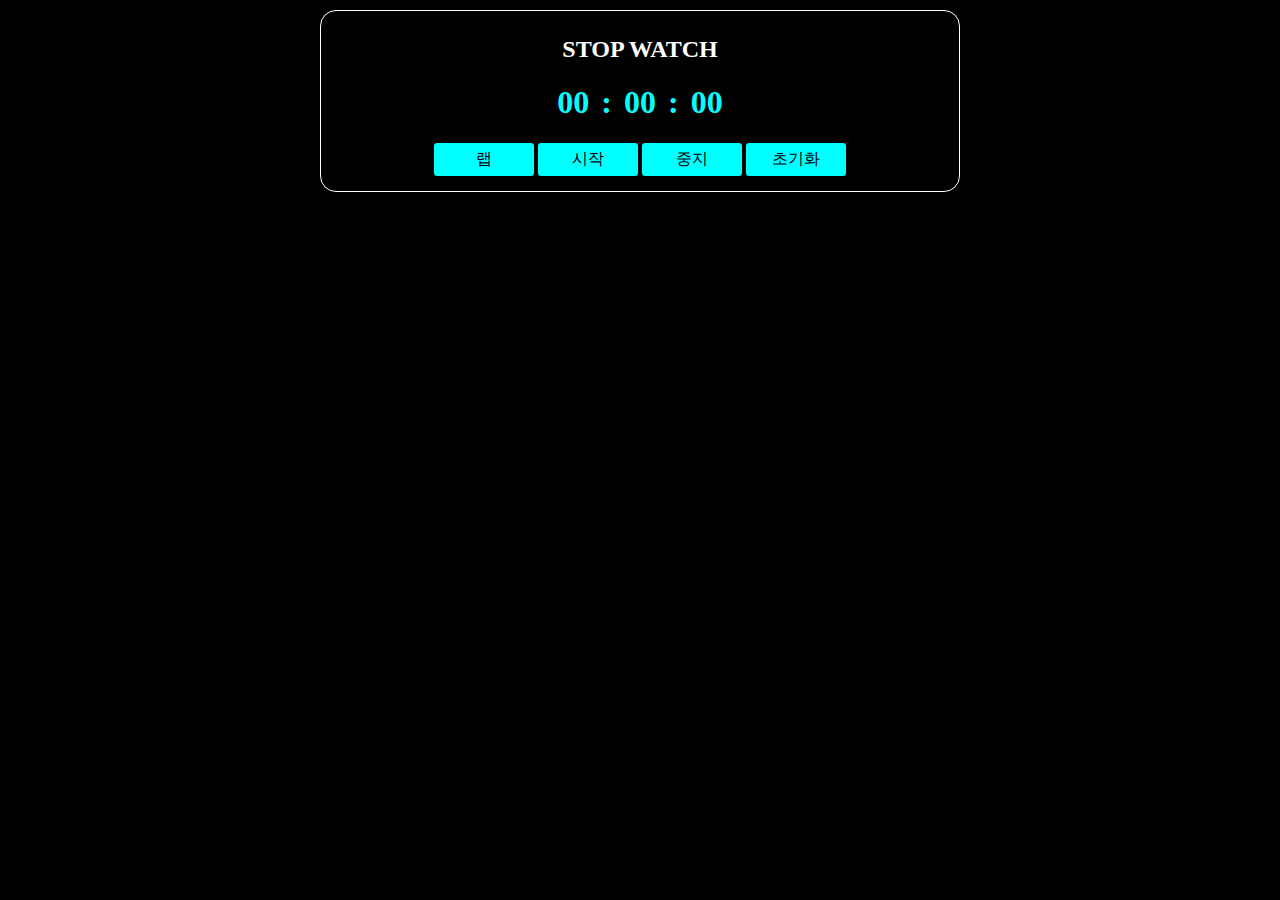
==== team_wb/week08/assignment/이준규/index.html @ f7eb4007 "Merge branch 'MJU-Coin:main' into main" ====
<!DOCTYPE html>
<html lang="en">
<head>
  <meta charset="UTF-8">
  <meta http-equiv="X-UA-Compatible" content="IE=edge">
  <meta name="viewport" content="width=device-width, initial-scale=1.0">
  <title>8week_wb_이준규</title>
  <link rel="styleSheet" href="./style.css">
</head>
<body>
  <div class="container">
    <h2>STOP WATCH</h2>
    <h1 class="timer">
      <span id="min">00</span> :
      <span id="sec">00</span> :
      <span id="tenMil">00</span>
    </h1>
    <button id="lap">랩</button>
    <button id="start">시작</button>
    <button id="stop">중지</button>
    <button id="reset">초기화</button>
  </div>
  <script src="./script.js"></script>
</body>
</html>
---- team_wb/week08/assignment/이준규/style.css ----
* {
  box-sizing: border-box;
}

html, body {
  margin: 0;
  background-color: black;
}

.container {
  width: 80%; 
  min-width: 320px; 
  max-width: 640px;
  margin: 10px auto;
  padding: 5px 0 15px;
  text-align: center;
  border: 1px solid white;
  border-radius: 16px;
}

h2 {
  color: white;
}

h1 {
  color: aqua;
}

h1 > span {
  display: inline-block;
  width: 40px;
}

button {
  color: black;
  background-color: aqua;
  font-size: 16px;
  padding: 6px;
  width: 100px;
  border: none;
  border-radius: 3px;
  cursor: pointer;
}

button:active {
  color: aqua;
  background-color: black;
}
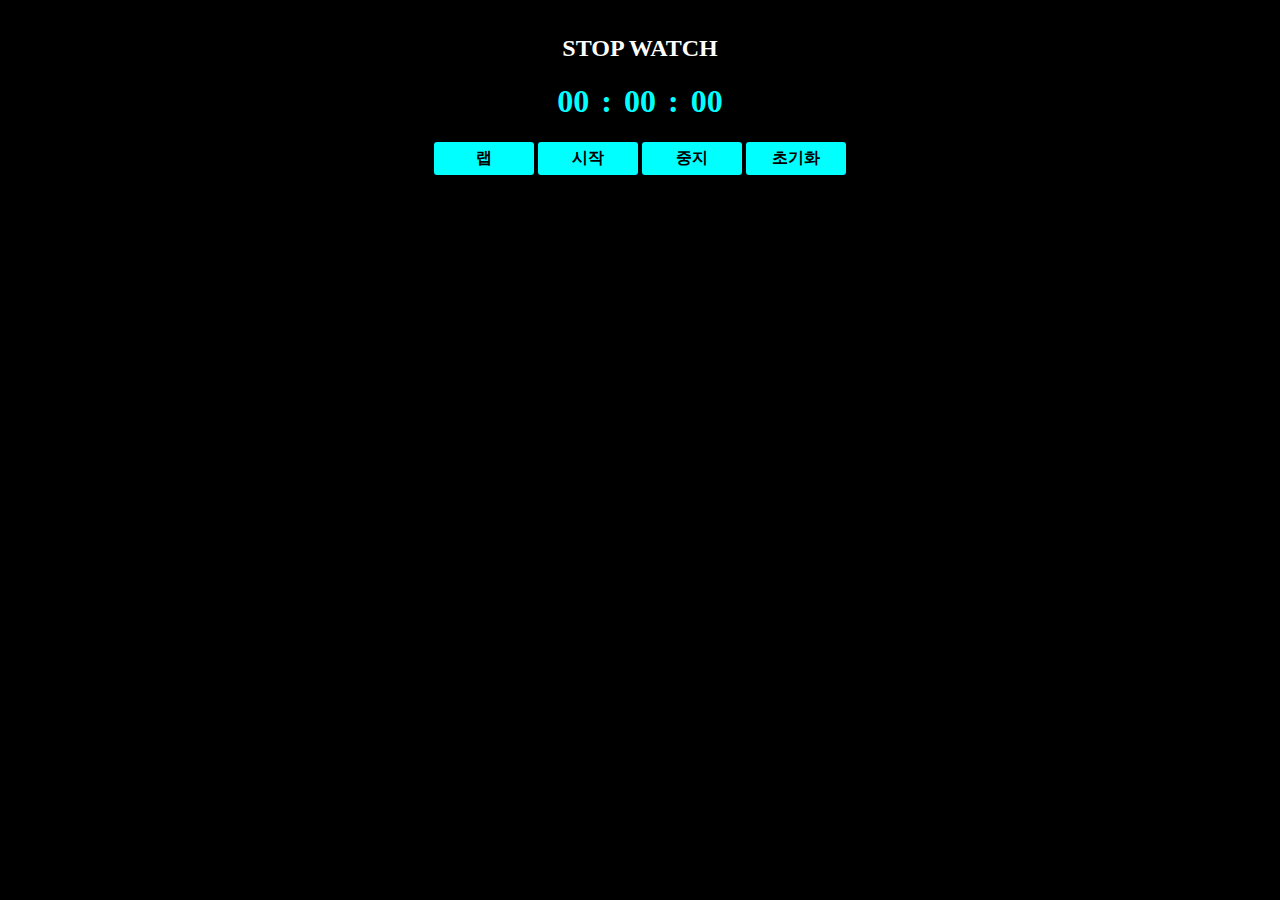
==== commit 7e432b12: "Merge branch 'MJU-Coin:main' into main" ====
--- a/team_wb/week08/assignment/이준규/index.html
+++ b/team_wb/week08/assignment/이준규/index.html
@@ -20,6 +20,9 @@
     <button id="stop">중지</button>
     <button id="reset">초기화</button>
   </div>
+  <div class="output">
+    <h3 id="result"></h3>
+  </div>
   <script src="./script.js"></script>
 </body>
 </html>--- a/team_wb/week08/assignment/이준규/style.css
+++ b/team_wb/week08/assignment/이준규/style.css
@@ -8,14 +8,20 @@
 }
 
 .container {
-  width: 80%; 
+  width: 800%;
   min-width: 320px; 
   max-width: 640px;
   margin: 10px auto;
   padding: 5px 0 15px;
   text-align: center;
-  border: 1px solid white;
-  border-radius: 16px;
+  /* border: 8px solid white;
+  border-radius: 16px; */
+}
+
+.output {
+  font-size: 15px;
+  color: white;
+  text-align: center;
 }
 
 h2 {
@@ -35,6 +41,7 @@
   color: black;
   background-color: aqua;
   font-size: 16px;
+  font-weight: bold;
   padding: 6px;
   width: 100px;
   border: none;
